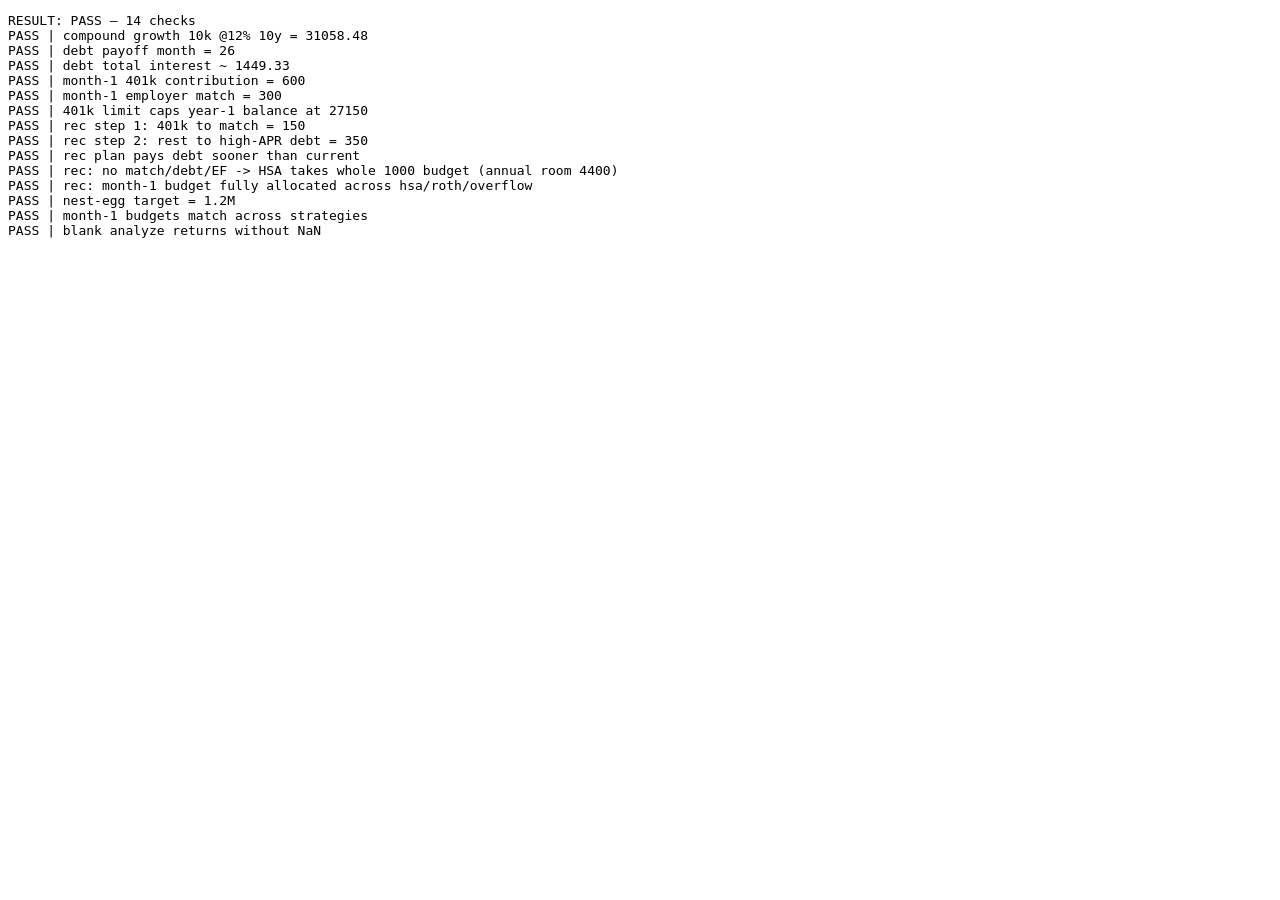
==== tests/engine-test.html @ c44d7e7e "Create Nest Egg retirement calculator Full-picture projection: 401(k) with employer match, Roth IRA," ====
<!doctype html>
<html lang="en">
<head>
<meta charset="utf-8">
<title>Nest Egg engine tests</title>
</head>
<body>
<pre id="out"></pre>
<script src="../js/engine.js"></script>
<script>
(function () {
  'use strict';
  var out = [];
  function t(name, cond, detail) {
    out.push((cond ? 'PASS' : 'FAIL') + ' | ' + name + (cond ? '' : ' | got: ' + detail));
  }
  function near(a, b, tol) { return Math.abs(a - b) <= tol; }

  var blank = {
    profile: { currentAge: 30, retirementAge: 40, annualIncome: 0, incomeGrowthPct: 0 },
    k401: { balance: 0, contribPct: 0, matchRatePct: 0, matchCapPct: 0, returnPct: 0 },
    roth: { balance: 0, monthly: 0, returnPct: 0 },
    hsa: { eligible: false, balance: 0, monthly: 0, returnPct: 0 },
    hysa: { balance: 0, apyPct: 0, monthly: 0, efTarget: 0 },
    debts: [],
    extraDebtMonthly: 0,
    goals: { retireSpendMonthly: 0, swrPct: 4, inflationPct: 0 },
    limits: { k401: 24500, ira: 7500, hsa: 4400, highAprPct: 7 }
  };
  function clone(o) { return JSON.parse(JSON.stringify(o)); }

  /* 1. Compound growth: $10k at 12% for 10y, no contributions -> 10000 * 1.12^10 */
  var c1 = clone(blank);
  c1.roth.balance = 10000; c1.roth.returnPct = 12;
  var r1 = NestEgg.simulate(NestEgg.normalize(c1), 'current');
  t('compound growth 10k @12% 10y = 31058.48',
    near(r1.final.roth, 31058.48, 0.5), r1.final.roth.toFixed(2));

  /* 2. Debt amortization: $5k @24% APR, $250/mo minimum -> 26 months, ~$1449.33 interest */
  var c2 = clone(blank);
  c2.debts = [{ name: 'card', balance: 5000, aprPct: 24, minPayment: 250 }];
  var r2 = NestEgg.simulate(NestEgg.normalize(c2), 'current');
  t('debt payoff month = 26', r2.debtFreeMonth === 26, r2.debtFreeMonth);
  t('debt total interest ~ 1449.33', near(r2.totalInterest, 1449.33, 1), r2.totalInterest.toFixed(2));

  /* 3. Employer match: $120k salary, 6% contrib, 50% match up to 6% -> $600 + $300 month 1 */
  var c3 = clone(blank);
  c3.profile.annualIncome = 120000;
  c3.k401.contribPct = 6; c3.k401.matchRatePct = 50; c3.k401.matchCapPct = 6;
  var r3 = NestEgg.simulate(NestEgg.normalize(c3), 'current');
  t('month-1 401k contribution = 600', near(r3.firstAlloc.k401, 600, 0.01), r3.firstAlloc.k401);
  t('month-1 employer match = 300', near(r3.firstAlloc.match, 300, 0.01), r3.firstAlloc.match);

  /* 4. Annual 401k limit: 30% of $120k caps at $24,500; per-paycheck match dies when
        contributions stop (8 months x 300 + 250 partial) -> balance 27150 at 0% return */
  var c4 = clone(blank);
  c4.profile.retirementAge = 31;
  c4.profile.annualIncome = 120000;
  c4.k401.contribPct = 30; c4.k401.matchRatePct = 50; c4.k401.matchCapPct = 6;
  var r4 = NestEgg.simulate(NestEgg.normalize(c4), 'current');
  t('401k limit caps year-1 balance at 27150', near(r4.final.k401, 27150, 1), r4.final.k401.toFixed(2));

  /* 5. Recommended allocator order: match first, then high-APR debt */
  var c5 = clone(blank);
  c5.profile.annualIncome = 60000;
  c5.k401.matchRatePct = 100; c5.k401.matchCapPct = 3;
  c5.hysa.monthly = 500;
  c5.debts = [{ name: 'card', balance: 4000, aprPct: 24, minPayment: 100 }];
  var r5 = NestEgg.simulate(NestEgg.normalize(c5), 'recommended');
  t('rec step 1: 401k to match = 150', near(r5.firstAlloc.steps.match, 150, 0.01), r5.firstAlloc.steps.match);
  t('rec step 2: rest to high-APR debt = 350', near(r5.firstAlloc.steps.hiDebt, 350, 0.01), r5.firstAlloc.steps.hiDebt);
  t('rec plan pays debt sooner than current',
    r5.debtFreeMonth < NestEgg.simulate(NestEgg.normalize(c5), 'current').debtFreeMonth,
    r5.debtFreeMonth);

  /* 6. Waterfall continues after debt + EF: budget flows into HSA then Roth */
  var c6 = clone(blank);
  c6.profile.annualIncome = 60000;
  c6.hsa.eligible = true;
  c6.hysa.monthly = 1000; c6.hysa.efTarget = 0;
  var r6 = NestEgg.simulate(NestEgg.normalize(c6), 'recommended');
  t('rec: no match/debt/EF -> HSA takes whole 1000 budget (annual room 4400)',
    near(r6.firstAlloc.steps.hsa, 1000, 0.01), r6.firstAlloc.steps.hsa);
  t('rec: month-1 budget fully allocated across hsa/roth/overflow',
    near(r6.firstAlloc.steps.hsa + r6.firstAlloc.steps.roth + r6.firstAlloc.steps.overflow, 1000, 0.01),
    JSON.stringify(r6.firstAlloc.steps));

  /* 7. Readiness target: $4k/mo spend today, 0% inflation, 4% SWR -> $1.2M */
  var c7 = clone(blank);
  c7.goals.retireSpendMonthly = 4000;
  var a7 = NestEgg.analyze(c7);
  t('nest-egg target = 1.2M', near(a7.target, 1200000, 0.01), a7.target);

  /* 8. Budget parity: both strategies spend the same total in month 1 */
  var c8 = clone(blank);
  c8.profile.annualIncome = 90000;
  c8.k401.contribPct = 5; c8.k401.matchRatePct = 100; c8.k401.matchCapPct = 4;
  c8.roth.monthly = 200; c8.hysa.monthly = 300; c8.extraDebtMonthly = 100;
  c8.debts = [{ name: 'loan', balance: 8000, aprPct: 11, minPayment: 150 }];
  var cur8 = NestEgg.simulate(NestEgg.normalize(c8), 'current');
  var rec8 = NestEgg.simulate(NestEgg.normalize(c8), 'recommended');
  var spend = function (fa) { return fa.k401 + fa.roth + fa.hsa + fa.hysa + fa.debtExtra; };
  t('month-1 budgets match across strategies',
    near(spend(cur8.firstAlloc), spend(rec8.firstAlloc), 0.01),
    spend(cur8.firstAlloc) + ' vs ' + spend(rec8.firstAlloc));

  /* 9. Zero/blank inputs do not blow up */
  var a9 = NestEgg.analyze({});
  t('blank analyze returns without NaN', isFinite(a9.current.final.netWorth), a9.current.final.netWorth);

  var failed = out.filter(function (l) { return l.indexOf('FAIL') === 0; }).length;
  out.unshift((failed ? 'RESULT: FAIL (' + failed + ')' : 'RESULT: PASS') + ' — ' + out.length + ' checks');
  document.getElementById('out').textContent = out.join('\n');
})();
</script>
</body>
</html>
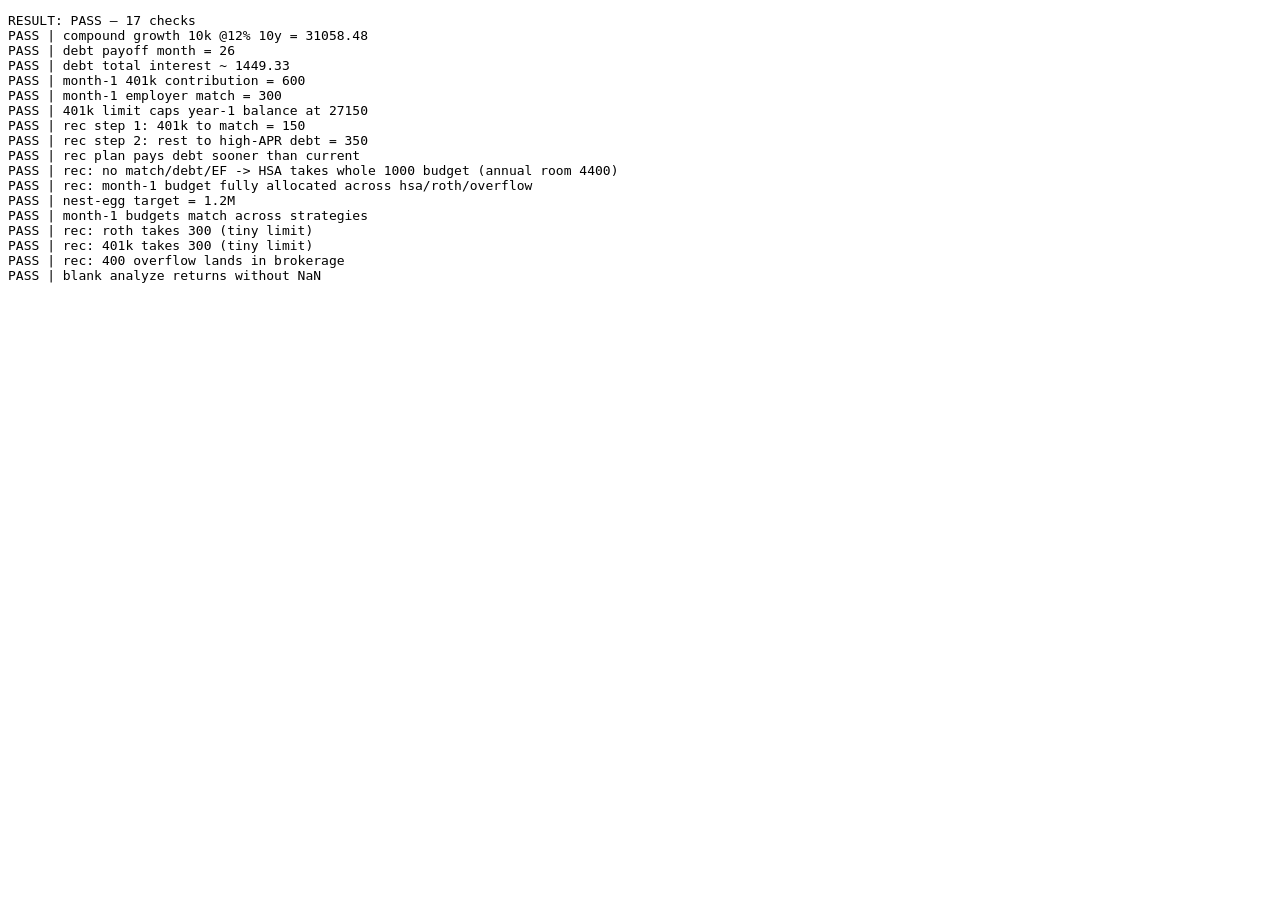
==== commit 7b507faf: "Add taxable brokerage account Fifth account with balance, monthly contribution, and expected return." ====
--- a/tests/engine-test.html
+++ b/tests/engine-test.html
@@ -96,13 +96,24 @@
   c8.profile.annualIncome = 90000;
   c8.k401.contribPct = 5; c8.k401.matchRatePct = 100; c8.k401.matchCapPct = 4;
   c8.roth.monthly = 200; c8.hysa.monthly = 300; c8.extraDebtMonthly = 100;
+  c8.brokerage = { balance: 0, monthly: 150, returnPct: 7 };
   c8.debts = [{ name: 'loan', balance: 8000, aprPct: 11, minPayment: 150 }];
   var cur8 = NestEgg.simulate(NestEgg.normalize(c8), 'current');
   var rec8 = NestEgg.simulate(NestEgg.normalize(c8), 'recommended');
-  var spend = function (fa) { return fa.k401 + fa.roth + fa.hsa + fa.hysa + fa.debtExtra; };
+  var spend = function (fa) { return fa.k401 + fa.roth + fa.hsa + fa.hysa + fa.brok + fa.debtExtra; };
   t('month-1 budgets match across strategies',
     near(spend(cur8.firstAlloc), spend(rec8.firstAlloc), 0.01),
     spend(cur8.firstAlloc) + ' vs ' + spend(rec8.firstAlloc));
+
+  /* 8b. Overflow past every limit lands in the taxable brokerage */
+  var c8b = clone(blank);
+  c8b.profile.annualIncome = 60000;
+  c8b.brokerage = { balance: 0, monthly: 1000, returnPct: 7 };
+  c8b.limits = { k401: 300, ira: 300, hsa: 4400, highAprPct: 7 };
+  var r8b = NestEgg.simulate(NestEgg.normalize(c8b), 'recommended');
+  t('rec: roth takes 300 (tiny limit)', near(r8b.firstAlloc.steps.roth, 300, 0.01), r8b.firstAlloc.steps.roth);
+  t('rec: 401k takes 300 (tiny limit)', near(r8b.firstAlloc.steps.k401Max, 300, 0.01), r8b.firstAlloc.steps.k401Max);
+  t('rec: 400 overflow lands in brokerage', near(r8b.firstAlloc.brok, 400, 0.01), r8b.firstAlloc.brok);
 
   /* 9. Zero/blank inputs do not blow up */
   var a9 = NestEgg.analyze({});
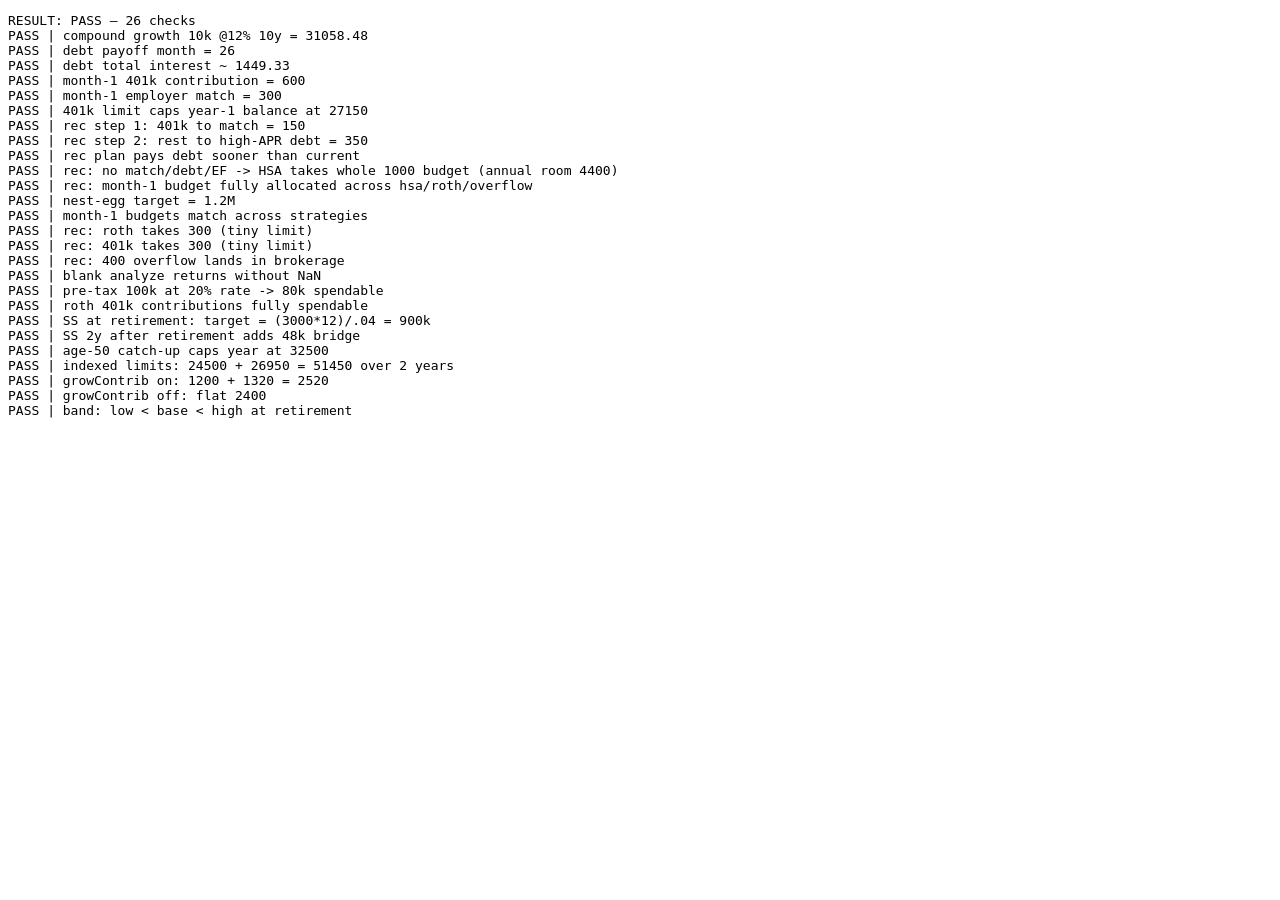
==== commit db14e3df: "Model taxes, Social Security, and uncertainty; add 50/30/20 coaching Engine: 401(k) tracked as pre-t" ====
--- a/tests/engine-test.html
+++ b/tests/engine-test.html
@@ -119,6 +119,76 @@
   var a9 = NestEgg.analyze({});
   t('blank analyze returns without NaN', isFinite(a9.current.final.netWorth), a9.current.final.netWorth);
 
+  /* 10. Tax haircut: pre-tax 401k dollars are worth (1 - rate) after tax */
+  var c10 = clone(blank);
+  c10.k401.balance = 100000;
+  c10.goals.taxRatePct = 20;
+  var a10 = NestEgg.analyze(c10);
+  t('pre-tax 100k at 20% rate -> 80k spendable', near(a10.spendable, 80000, 0.5), a10.spendable);
+
+  /* 11. Roth-type 401k contributions escape the haircut */
+  var c11 = clone(blank);
+  c11.profile.retirementAge = 31;
+  c11.profile.annualIncome = 120000;
+  c11.k401.contribPct = 10;
+  c11.k401.type = 'roth';
+  c11.goals.taxRatePct = 25;
+  var a11 = NestEgg.analyze(c11);
+  t('roth 401k contributions fully spendable',
+    near(a11.spendable, a11.current.final.invested, 0.01) && near(a11.spendable, 12000, 1),
+    a11.spendable + ' vs ' + a11.current.final.invested);
+
+  /* 12. Social Security shrinks the target; retiring before it adds a bridge */
+  var c12 = clone(blank);
+  c12.profile.retirementAge = 65;
+  c12.goals.retireSpendMonthly = 5000;
+  c12.goals.ssMonthly = 2000;
+  c12.goals.ssStartAge = 65;
+  var a12 = NestEgg.analyze(c12);
+  t('SS at retirement: target = (3000*12)/.04 = 900k', near(a12.target, 900000, 0.5), a12.target);
+  c12.goals.ssStartAge = 67;
+  var a12b = NestEgg.analyze(c12);
+  t('SS 2y after retirement adds 48k bridge', near(a12b.target, 948000, 0.5), a12b.target);
+
+  /* 13. Catch-up: 401k limit is 24500+8000 at age 50+ */
+  var c13 = clone(blank);
+  c13.profile.currentAge = 50; c13.profile.retirementAge = 51;
+  c13.profile.annualIncome = 240000;
+  c13.k401.contribPct = 30;
+  var r13 = NestEgg.simulate(NestEgg.normalize(c13), 'current');
+  t('age-50 catch-up caps year at 32500', near(r13.final.k401, 32500, 1), r13.final.k401.toFixed(2));
+
+  /* 14. Limits are inflation-indexed: year 2 cap = base * 1.1 at 10% inflation */
+  var c14 = clone(blank);
+  c14.profile.retirementAge = 32;
+  c14.profile.annualIncome = 600000;
+  c14.k401.contribPct = 30;
+  c14.goals.inflationPct = 10;
+  var r14 = NestEgg.simulate(NestEgg.normalize(c14), 'current');
+  t('indexed limits: 24500 + 26950 = 51450 over 2 years', near(r14.final.k401, 51450, 1), r14.final.k401.toFixed(2));
+
+  /* 15. Contribution growth: flat monthlies grow with raises when toggled */
+  var c15 = clone(blank);
+  c15.profile.retirementAge = 32;
+  c15.profile.incomeGrowthPct = 10;
+  c15.roth.monthly = 100;
+  c15.growContrib = true;
+  var r15 = NestEgg.simulate(NestEgg.normalize(c15), 'current');
+  t('growContrib on: 1200 + 1320 = 2520', near(r15.final.roth, 2520, 0.5), r15.final.roth.toFixed(2));
+  c15.growContrib = false;
+  var r15b = NestEgg.simulate(NestEgg.normalize(c15), 'current');
+  t('growContrib off: flat 2400', near(r15b.final.roth, 2400, 0.5), r15b.final.roth.toFixed(2));
+
+  /* 16. Return band brackets the central path */
+  var c16 = clone(blank);
+  c16.profile.retirementAge = 50;
+  c16.roth.balance = 10000; c16.roth.returnPct = 7;
+  var a16 = NestEgg.analyze(c16);
+  t('band: low < base < high at retirement',
+    a16.currentLow.final.invested < a16.current.final.invested &&
+    a16.current.final.invested < a16.currentHigh.final.invested,
+    [a16.currentLow.final.invested, a16.current.final.invested, a16.currentHigh.final.invested].join(' / '));
+
   var failed = out.filter(function (l) { return l.indexOf('FAIL') === 0; }).length;
   out.unshift((failed ? 'RESULT: FAIL (' + failed + ')' : 'RESULT: PASS') + ' — ' + out.length + ' checks');
   document.getElementById('out').textContent = out.join('\n');
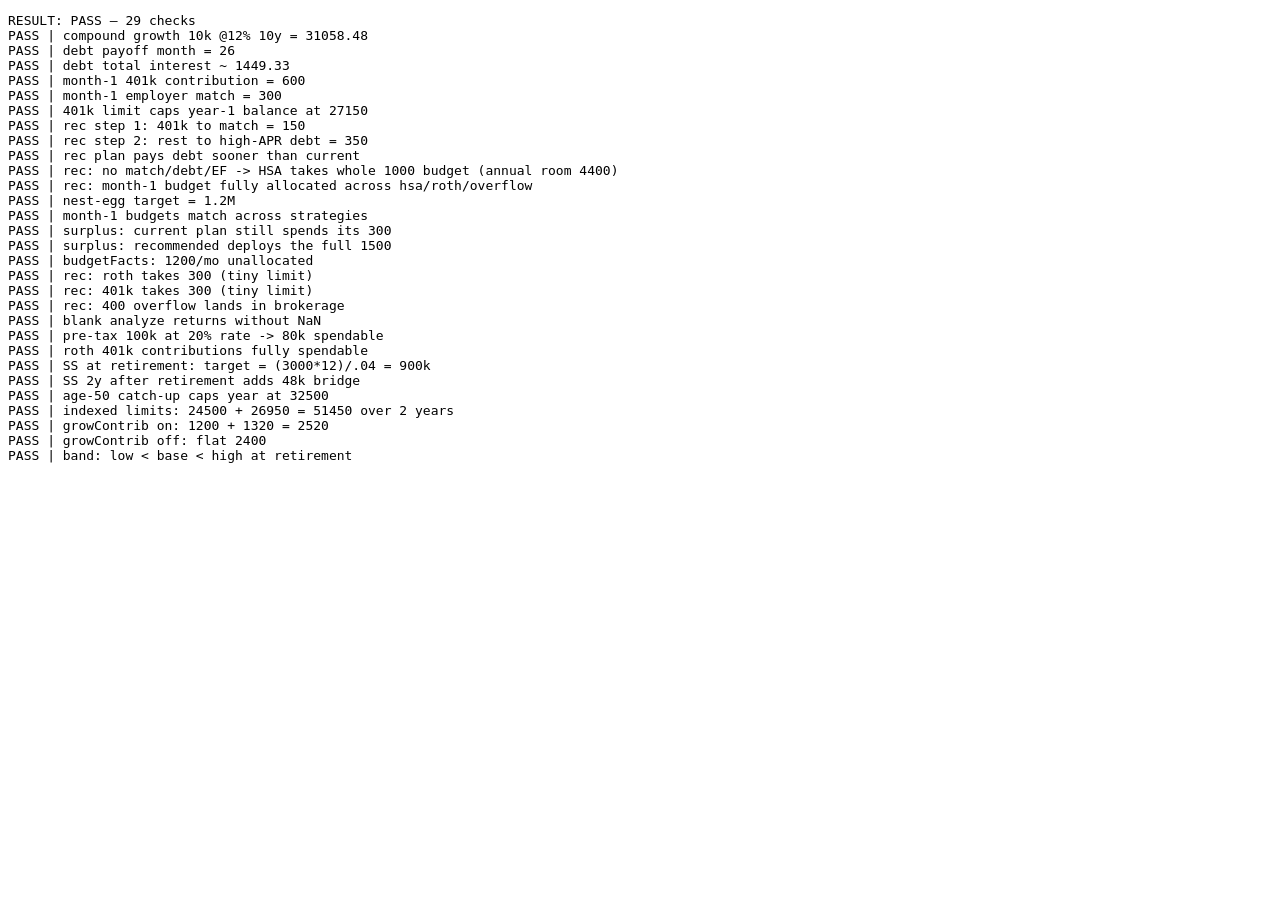
==== commit 91970aa7: "Add budget-first flow with surplus-aware recommendations - New wizard step 2 captures take-home, ess" ====
--- a/tests/engine-test.html
+++ b/tests/engine-test.html
@@ -105,6 +105,19 @@
     near(spend(cur8.firstAlloc), spend(rec8.firstAlloc), 0.01),
     spend(cur8.firstAlloc) + ' vs ' + spend(rec8.firstAlloc));
 
+  /* 8a. Known surplus: recommended deploys the full budget, current plan doesn't */
+  var c8a = clone(blank);
+  c8a.profile.annualIncome = 60000;
+  c8a.profile.takeHomeMonthly = 4000;
+  c8a.budget = { essentialsMonthly: 2000, lifestyleMonthly: 500 };
+  c8a.roth.monthly = 300;
+  var cur8a = NestEgg.simulate(NestEgg.normalize(c8a), 'current');
+  var rec8a = NestEgg.simulate(NestEgg.normalize(c8a), 'recommended');
+  t('surplus: current plan still spends its 300', near(spend(cur8a.firstAlloc), 300, 0.01), spend(cur8a.firstAlloc));
+  t('surplus: recommended deploys the full 1500', near(spend(rec8a.firstAlloc), 1500, 0.01), spend(rec8a.firstAlloc));
+  var bf8a = NestEgg.budgetFacts(NestEgg.normalize(c8a));
+  t('budgetFacts: 1200/mo unallocated', near(bf8a.unallocated, 1200, 0.01), bf8a.unallocated);
+
   /* 8b. Overflow past every limit lands in the taxable brokerage */
   var c8b = clone(blank);
   c8b.profile.annualIncome = 60000;
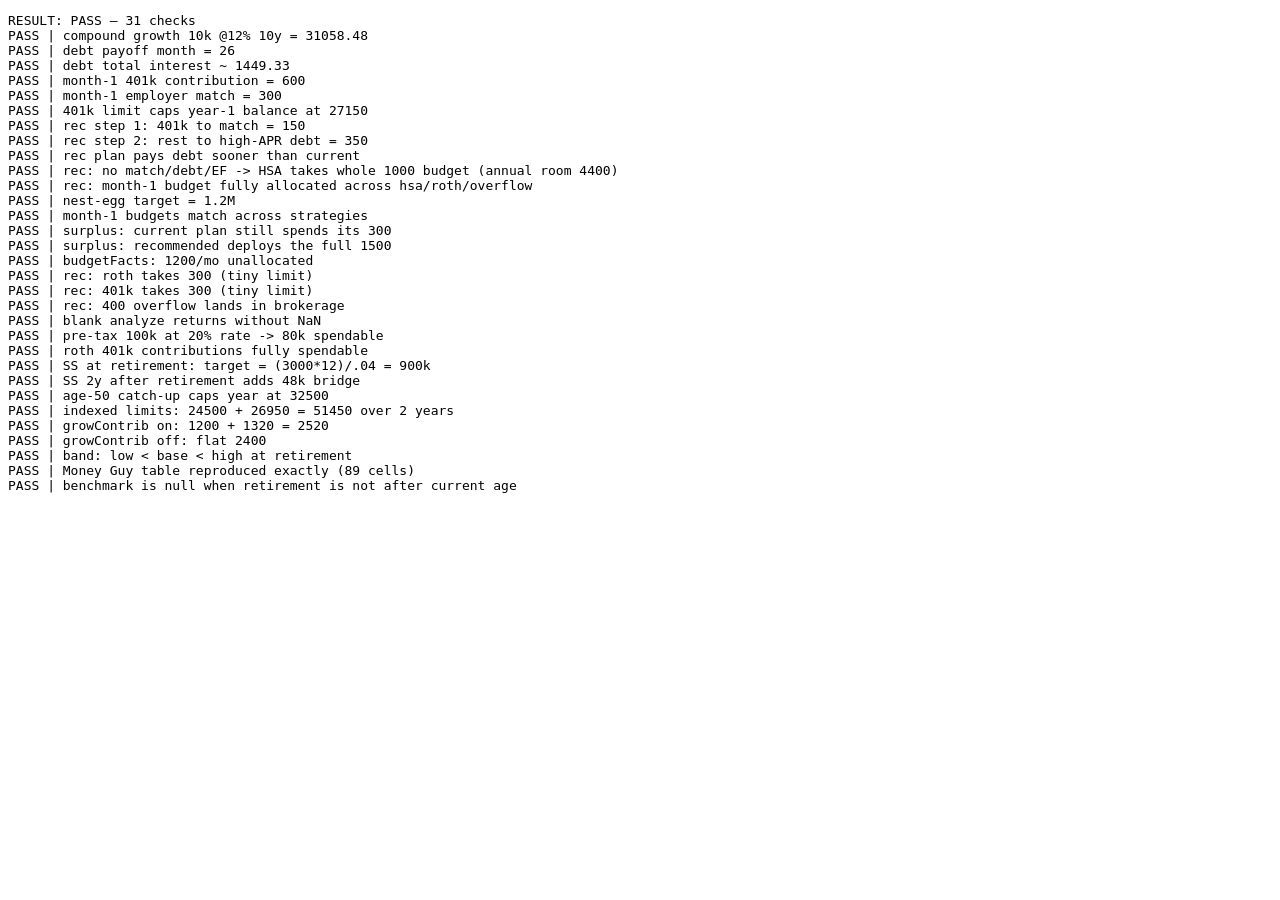
==== commit 5df4bb93: "Add Money Guy needed-savings-rate benchmark to coaching corner Rebuild the How Much Should You Save " ====
--- a/tests/engine-test.html
+++ b/tests/engine-test.html
@@ -202,6 +202,34 @@
     a16.current.final.invested < a16.currentHigh.final.invested,
     [a16.currentLow.final.invested, a16.current.final.invested, a16.currentHigh.final.invested].join(' / '));
 
+  /* 17. Money Guy "How Much Should You Save?" — the engine's benchmark must
+        reproduce every non-blank cell of the published table (ages 20-40 by
+        retirement 45-65: the % of gross income to invest, from zero, to
+        replace 80% of income at that age). */
+  var MG_COLS = [45, 50, 55, 60, 65];
+  var MG = {
+    20: [30, 20, 13, 9, 6], 21: [33, 22, 15, 10, 7], 22: [37, 24, 16, 11, 8],
+    23: [41, 27, 18, 12, 9], 24: [45, 29, 20, 14, 10], 25: [50, 32, 22, 15, 11],
+    26: [55, 36, 24, 17, 12], 27: [61, 39, 27, 18, 13], 28: [68, 43, 29, 20, 14],
+    29: [75, 48, 32, 22, 16], 30: [84, 53, 35, 24, 17], 31: [null, 58, 38, 26, 19],
+    32: [null, 64, 42, 29, 20], 33: [null, 71, 46, 32, 22], 34: [null, 79, 51, 35, 24],
+    35: [null, 87, 56, 38, 27], 36: [null, null, 61, 41, 29], 37: [null, null, 68, 45, 32],
+    38: [null, null, 74, 49, 34], 39: [null, null, 82, 54, 37], 40: [null, null, null, 59, 41]
+  };
+  var mgCells = 0, mgBad = [];
+  Object.keys(MG).forEach(function (age) {
+    MG_COLS.forEach(function (retAt, i) {
+      if (MG[age][i] == null) return;
+      mgCells++;
+      var got = Math.round(NestEgg.neededSavingsRate(parseFloat(age), retAt));
+      if (got !== MG[age][i]) mgBad.push(age + '->' + retAt + ': ' + got + ' vs ' + MG[age][i]);
+    });
+  });
+  t('Money Guy table reproduced exactly (' + mgCells + ' cells)', mgCells === 89 && mgBad.length === 0, mgBad.join('; '));
+  t('benchmark is null when retirement is not after current age',
+    NestEgg.neededSavingsRate(30, 30) === null && NestEgg.neededSavingsRate(0, 45) === null,
+    NestEgg.neededSavingsRate(30, 30));
+
   var failed = out.filter(function (l) { return l.indexOf('FAIL') === 0; }).length;
   out.unshift((failed ? 'RESULT: FAIL (' + failed + ')' : 'RESULT: PASS') + ' — ' + out.length + ' checks');
   document.getElementById('out').textContent = out.join('\n');
